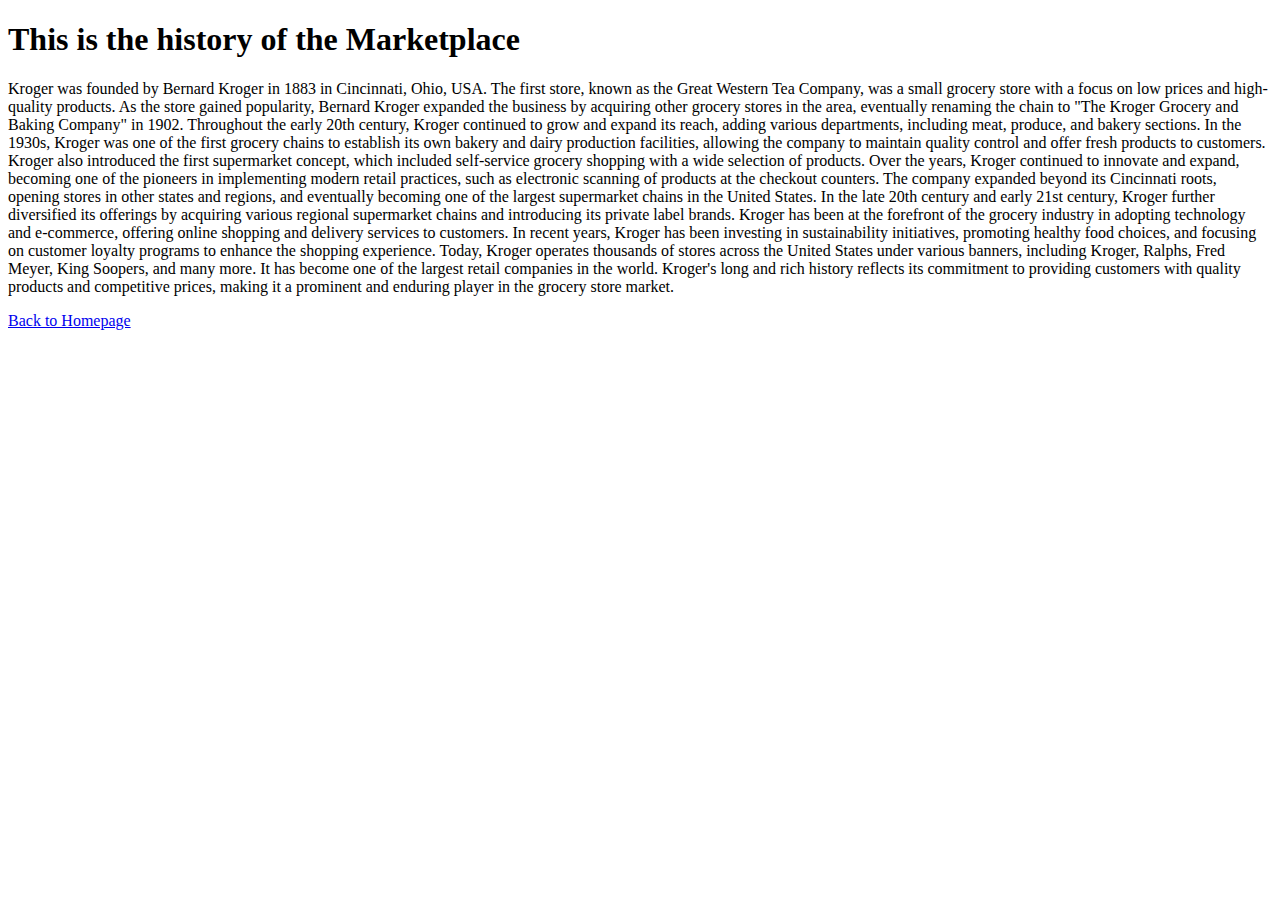
==== marketplace.html @ 5e811faa "Completed project" ====
<!DOCTYPE html>
<html lang="en">
<head>
    <meta charset="UTF-8">
    <meta name="viewport" content="width=device-width, initial-scale=1.0">
    <title>Marketplace</title>
</head>
<h1>This is the history of the Marketplace</h1>
<body>
    <p>
        Kroger was founded by Bernard Kroger in 1883 in Cincinnati, Ohio, USA.
        The first store, known as the Great Western Tea Company, was a small grocery store with a focus on low prices and high-quality products.
        As the store gained popularity, Bernard Kroger expanded the business by acquiring other grocery stores in the area, eventually renaming the chain to "The Kroger Grocery and Baking Company" in 1902.
        Throughout the early 20th century, Kroger continued to grow and expand its reach, adding various departments, including meat, produce, and bakery sections.
        In the 1930s, Kroger was one of the first grocery chains to establish its own bakery and dairy production facilities, allowing the company to maintain quality control and offer fresh products to customers.
        Kroger also introduced the first supermarket concept, which included self-service grocery shopping with a wide selection of products.
        Over the years, Kroger continued to innovate and expand, becoming one of the pioneers in implementing modern retail practices, such as electronic scanning of products at the checkout counters.
        The company expanded beyond its Cincinnati roots, opening stores in other states and regions, and eventually becoming one of the largest supermarket chains in the United States.
        In the late 20th century and early 21st century, Kroger further diversified its offerings by acquiring various regional supermarket chains and introducing its private label brands.
        Kroger has been at the forefront of the grocery industry in adopting technology and e-commerce, offering online shopping and delivery services to customers.
        In recent years, Kroger has been investing in sustainability initiatives, promoting healthy food choices, and focusing on customer loyalty programs to enhance the shopping experience.
        Today, Kroger operates thousands of stores across the United States under various banners, including Kroger, Ralphs, Fred Meyer, King Soopers, and many more. It has become one of the largest retail companies in the world.
        Kroger's long and rich history reflects its commitment to providing customers with quality products and competitive prices, making it a prominent and enduring player in the grocery store market.
    </p>
    <a href="index.html">Back to Homepage</a>
    
</body>
</html>
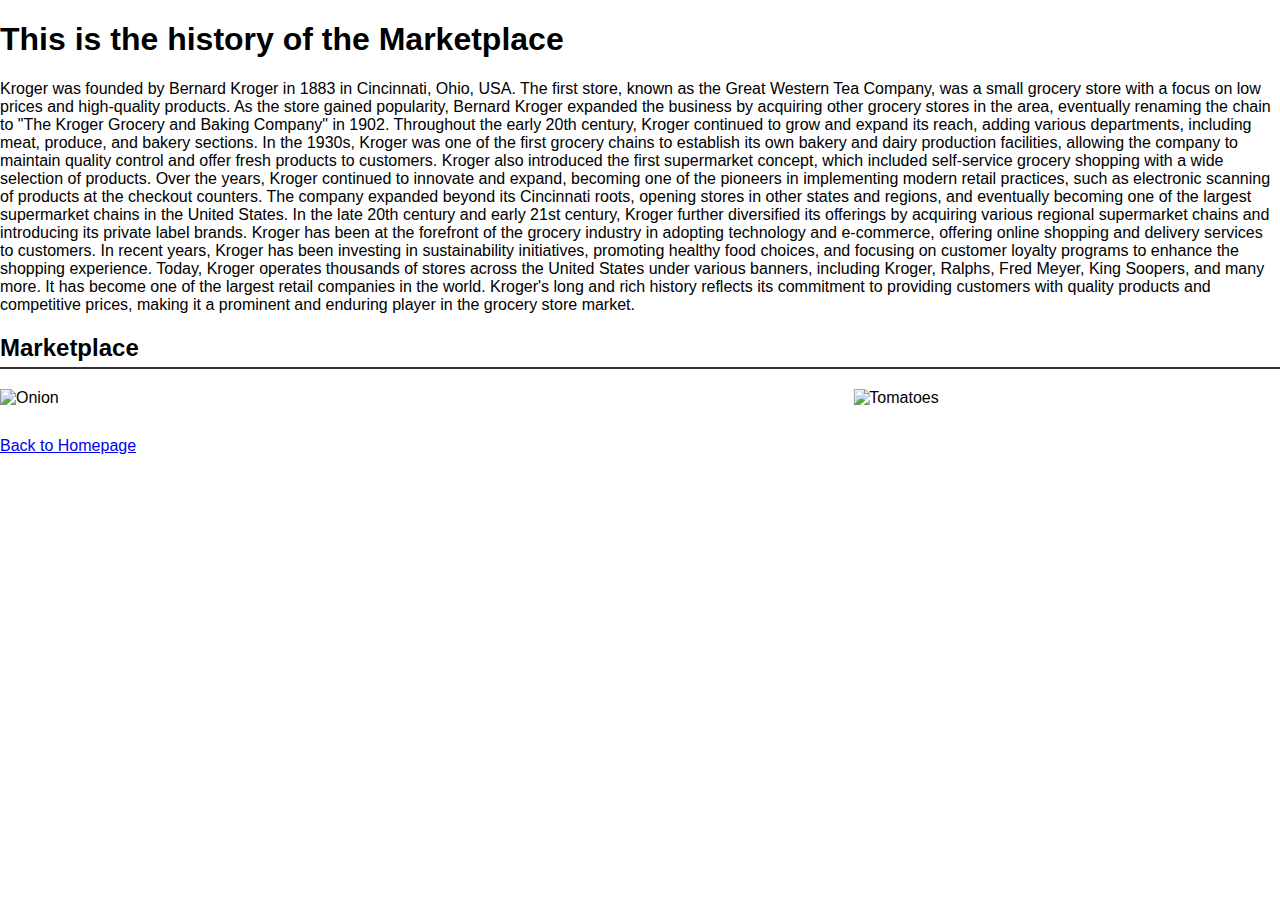
==== commit e3b1b305: "Completed project" ====
--- a/marketplace.html
+++ b/marketplace.html
@@ -4,6 +4,7 @@
     <meta charset="UTF-8">
     <meta name="viewport" content="width=device-width, initial-scale=1.0">
     <title>Marketplace</title>
+    <link rel="stylesheet" href="style.css">
 </head>
 <h1>This is the history of the Marketplace</h1>
 <body>
@@ -22,6 +23,16 @@
         Today, Kroger operates thousands of stores across the United States under various banners, including Kroger, Ralphs, Fred Meyer, King Soopers, and many more. It has become one of the largest retail companies in the world.
         Kroger's long and rich history reflects its commitment to providing customers with quality products and competitive prices, making it a prominent and enduring player in the grocery store market.
     </p>
+<section id="marketplace">
+    <h2>Marketplace</h2>
+    <div class="image-slider">
+      <img src="https://img1.10bestmedia.com/Images/Photos/378708/GettyImages-81774362_55_660x440.jpg" alt="Onion">
+      <img src="https://img2.10bestmedia.com/Images/Photos/378709/GettyImages-86539334_55_660x440.jpg" alt="Tomatoes">
+      <img src="https://media.istockphoto.com/id/655978928/photo/fresh-harvested-organic-spinach.jpg?s=1024x1024&w=is&k=20&c=LEo2GdBBtbfRZKmK0RBRpm1mRlSOXdfWezPEtK0PDBY=" alt="Kales">
+      <!-- Add more product images here -->
+    </div>
+  </section>
+  
     <a href="index.html">Back to Homepage</a>
     
 </body>
--- a/style.css
+++ b/style.css
@@ -0,0 +1,86 @@
+body {
+  font-family: Arial, sans-serif;
+  margin: 0;
+  padding: 0;
+}
+
+header {
+  background-color: #333;
+  color: #fff;
+  text-align: center;
+  padding: 10px;
+}
+
+main {
+  padding: 20px;
+}
+
+section {
+  margin-bottom: 30px;
+}
+
+h2 {
+  border-bottom: 2px solid #333;
+  padding-bottom: 5px;
+}
+
+/* Styling for User and Admin Profile Sections */
+.user-profile,
+.admin-profile {
+  border: 1px solid #ccc;
+  padding: 20px;
+}
+
+/* Styling for Newsletter Section */
+.newsletter {
+  border: 1px solid #ccc;
+  padding: 20px;
+}
+
+/* Styling for Marketplace Section */
+.marketplace {
+  display: grid;
+  grid-template-columns: repeat(3, 1fr);
+  grid-gap: 20px;
+}
+
+.marketplace div {
+  border: 1px solid #ccc;
+  padding: 20px;
+  text-align: center;
+}
+
+.marketplace img {
+  max-width: 100%;
+  height: auto;
+}
+
+/* Styling for Events and Contact Section */
+.events-contact {
+  border: 1px solid #ccc;
+  padding: 20px;
+}
+
+/* Styling for Footer */
+footer {
+  background-color: #333;
+  color: #fff;
+  text-align: center;
+  padding: 10px;
+}
+
+/* style.css */
+.image-slider {
+  display: flex;
+  overflow: hidden;
+}
+
+.image-slider img {
+  width: 100%;
+  transition: transform 0.3s ease;
+}
+
+/* Hide all images except the first one */
+.image-slider img:not(:first-child) {
+  transform: translateX(100%);
+}
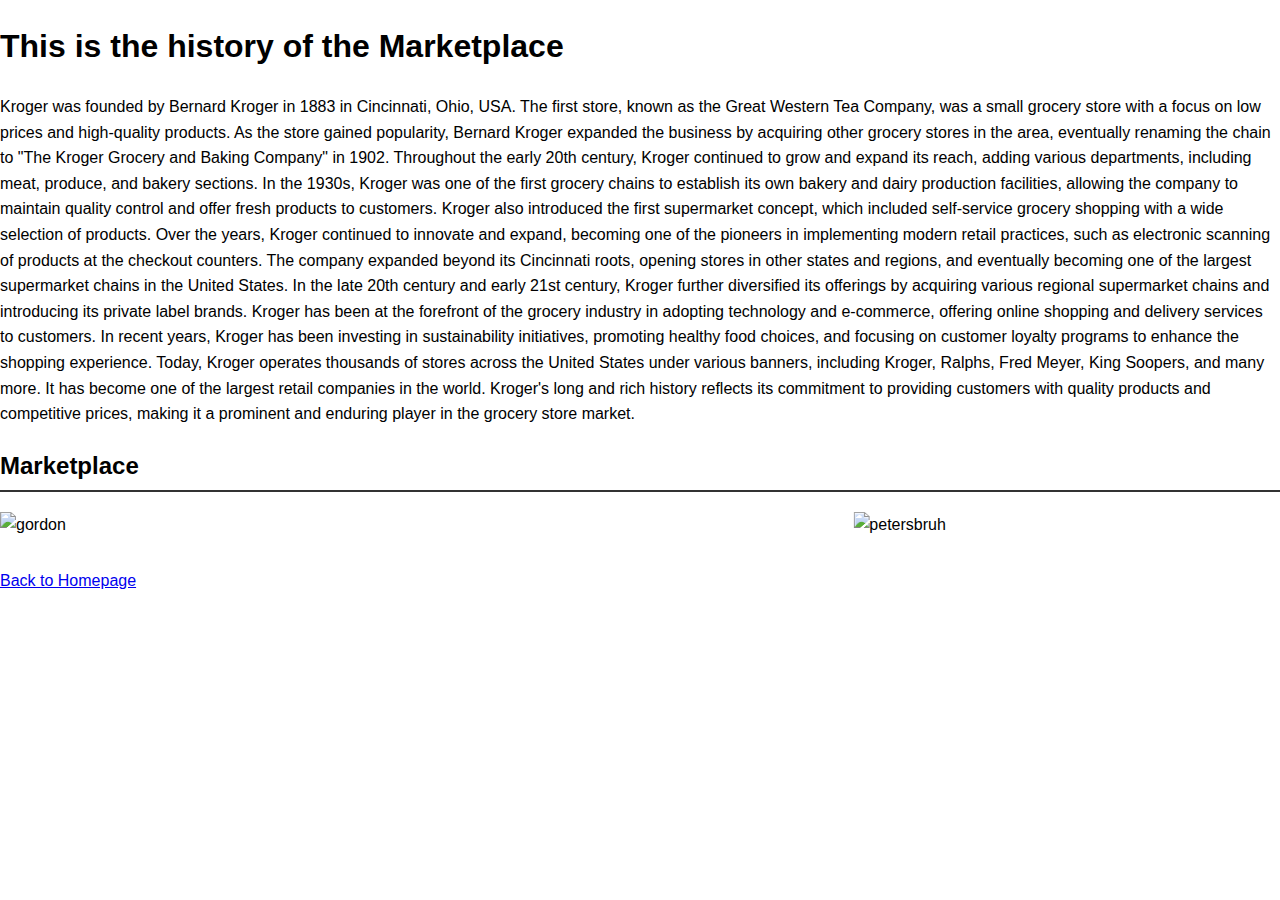
==== commit 2659ef4f: "Completed project" ====
--- a/marketplace.html
+++ b/marketplace.html
@@ -26,14 +26,15 @@
 <section id="marketplace">
     <h2>Marketplace</h2>
     <div class="image-slider">
-      <img src="https://img1.10bestmedia.com/Images/Photos/378708/GettyImages-81774362_55_660x440.jpg" alt="Onion">
-      <img src="https://img2.10bestmedia.com/Images/Photos/378709/GettyImages-86539334_55_660x440.jpg" alt="Tomatoes">
-      <img src="https://media.istockphoto.com/id/655978928/photo/fresh-harvested-organic-spinach.jpg?s=1024x1024&w=is&k=20&c=LEo2GdBBtbfRZKmK0RBRpm1mRlSOXdfWezPEtK0PDBY=" alt="Kales">
+      <img src="https://img1.10bestmedia.com/Images/Photos/378708/GettyImages-81774362_55_660x440.jpg" alt="gordon">
+      <img src="https://img2.10bestmedia.com/Images/Photos/378709/GettyImages-86539334_55_660x440.jpg" alt="petersbruh">
+      <img src="https://nzhistory.govt.nz/files/styles/fullsize/public/grocery-shopping.jpg?itok=LbUwftyI" alt="forkins">
       <!-- Add more product images here -->
     </div>
   </section>
   
     <a href="index.html">Back to Homepage</a>
+    <script src="index.js"></script>
     
 </body>
 </html>--- a/style.css
+++ b/style.css
@@ -84,3 +84,148 @@
 .image-slider img:not(:first-child) {
   transform: translateX(100%);
 }
+
+body {
+  font-family: Arial, sans-serif;
+  line-height: 1.6;
+  margin: 0;
+  padding: 0;
+}
+
+header {
+  background-color: #333;
+  color: #fff;
+  padding: 10px;
+  text-align: center;
+}
+
+nav ul {
+  list-style: none;
+  margin: 0;
+  padding: 0;
+}
+
+nav li {
+  display: inline-block;
+  margin-right: 20px;
+}
+
+nav a {
+  color: #333;
+  text-decoration: none;
+}
+
+main {
+  padding: 20px;
+}
+
+/* Styling for the contact section */
+#contact {
+  background-color: #f9f9f9;
+  padding: 20px;
+  border: 1px solid #ccc;
+  border-radius: 5px;
+  margin-bottom: 20px;
+}
+
+#contact h2 {
+  margin-bottom: 10px;
+}
+
+#contact p {
+  margin-bottom: 20px;
+}
+
+#contactForm label {
+  display: block;
+  margin-bottom: 5px;
+  font-weight: bold;
+}
+
+#contactForm input[type="text"],
+#contactForm input[type="email"],
+#contactForm textarea {
+  width: 100%;
+  padding: 10px;
+  margin-bottom: 10px;
+  border: 1px solid #ccc;
+  border-radius: 5px;
+}
+
+#contactForm textarea {
+  resize: vertical;
+}
+
+#contactForm input[type="submit"] {
+  background-color: #333;
+  color: #fff;
+  border: none;
+  padding: 10px 20px;
+  cursor: pointer;
+  border-radius: 5px;
+}
+
+#contactForm input[type="submit"]:hover {
+  background-color: #444;
+}
+/* style.css */
+form {
+  display: flex;
+  flex-direction: column;
+  max-width: 400px;
+  margin: 0 auto;
+}
+
+label {
+  font-weight: bold;
+}
+
+input,
+textarea {
+  margin-bottom: 10px;
+  padding: 8px;
+  border: 1px solid #ccc;
+  border-radius: 4px;
+}
+
+input[type="submit"] {
+  cursor: pointer;
+  background-color: #007bff;
+  color: #fff;
+  border: none;
+  border-radius: 4px;
+  padding: 10px;
+}
+
+input[type="submit"]:hover {
+  background-color: #0056b3;
+}
+
+/* style.css */
+/* ... Your existing CSS code ... */
+
+/* Change link color for navigation links */
+nav a {
+  color: #e41a1a; /* Change this color to your desired link color */
+  text-decoration: none;
+}
+
+/* Add an underline to the link on hover */
+nav a:hover {
+  text-decoration: underline;
+}
+
+/* Change link color for contact, events, and admin profile */
+#contact a,
+#events a,
+#adminProfile a {
+  color: #0c72df; /* Change this color to your desired link color */
+  text-decoration: none;
+}
+
+/* Add an underline to the link on hover */
+#contact a:hover,
+#events a:hover,
+#adminProfile a:hover {
+  text-decoration: underline;
+}
